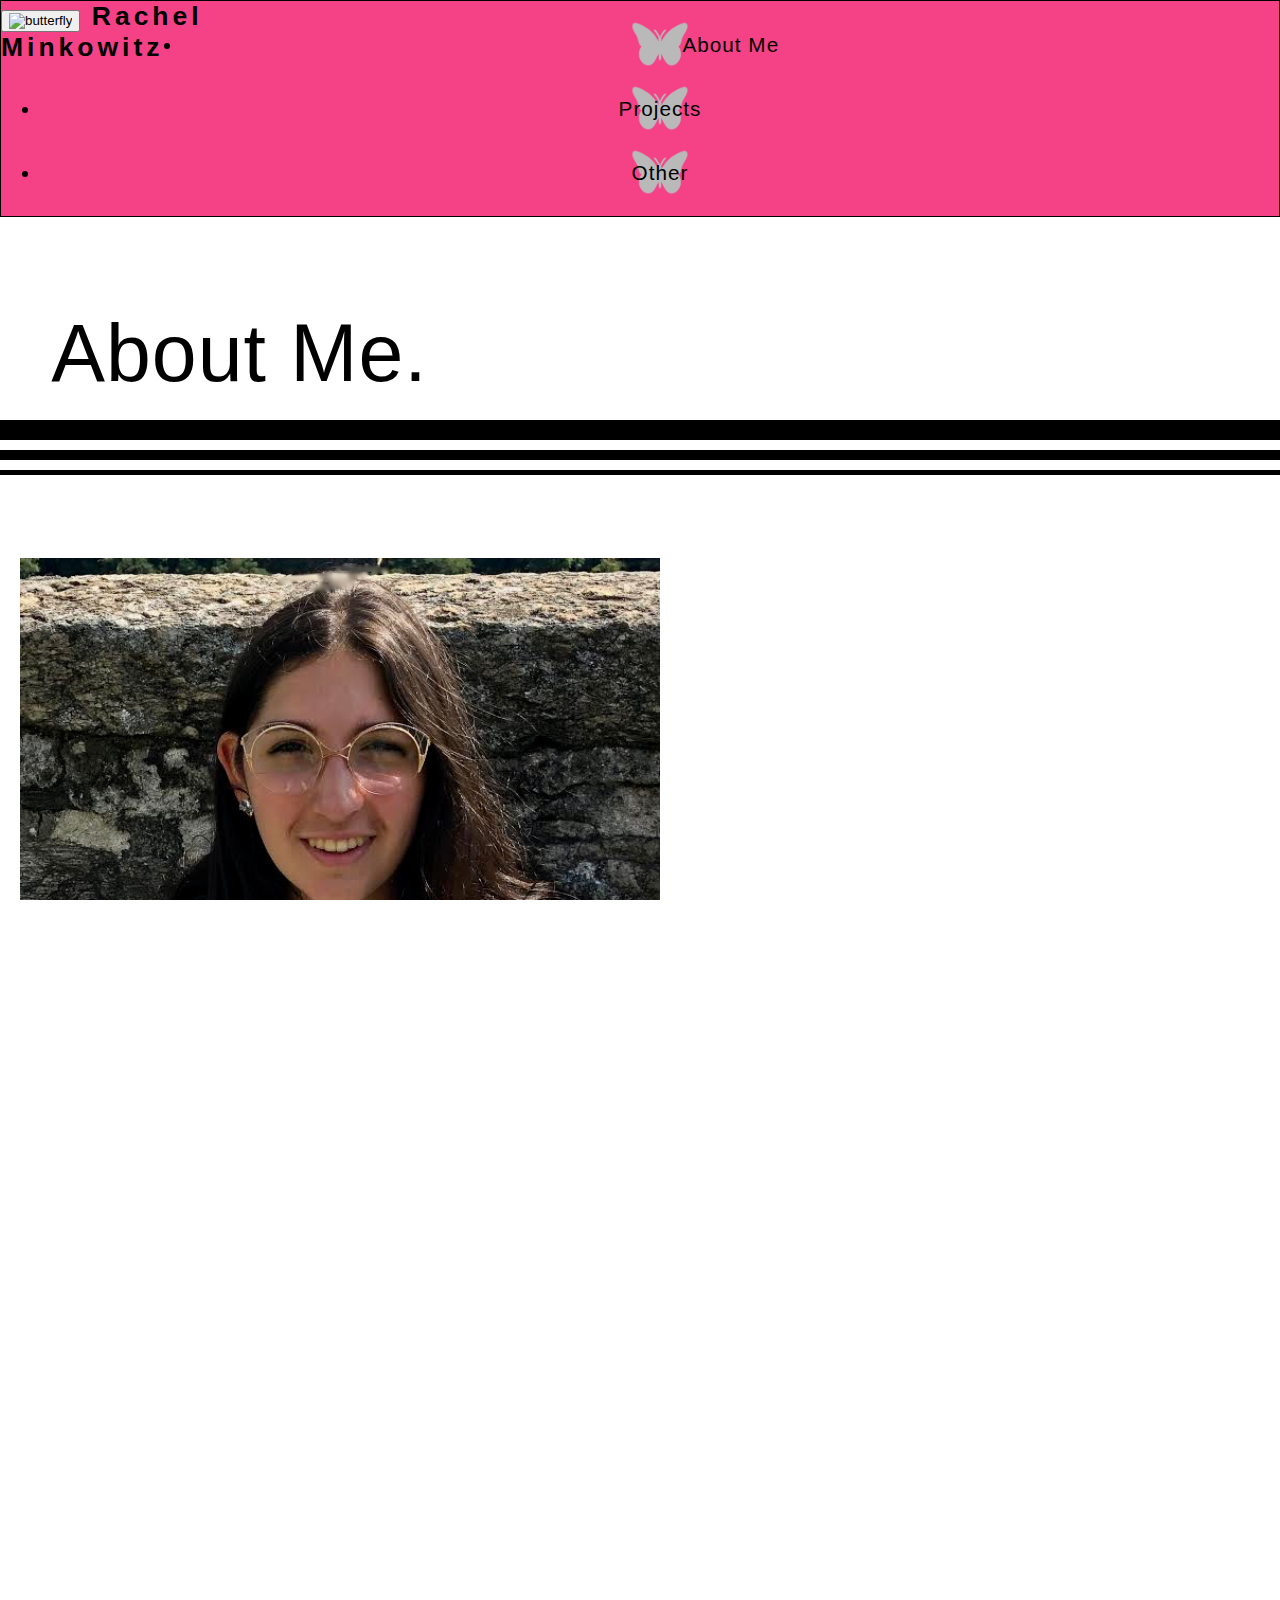
==== aboutMe.html @ a75181d2 "add all files" ====
<!DOCTYPE html>
<html lang="en">

<head>
    <title>About me</title>
    <meta name="viewport" content="width=device-width, initial-scale=1, shrink-to-fit=no">
    <link rel="stylesheet" href="https://cdn.jsdelivr.net/npm/bootstrap@4.5.3/dist/css/bootstrap.min.css"
        integrity="sha384-TX8t27EcRE3e/ihU7zmQxVncDAy5uIKz4rEkgIXeMed4M0jlfIDPvg6uqKI2xXr2" crossorigin="anonymous">
    <link rel="stylesheet" href="styles.css" media="screen">


    <script src="https://code.jquery.com/jquery-2.1.3.min.js"></script>
    <script src="http://maxcdn.bootstrapcdn.com/bootstrap/3.3.1/js/bootstrap.min.js"></script>

</head>

<body>

    <div class="container-fluid">

        <nav class="navbar navbar-expand-sm navbar-default fixed-top bg-color">


            <div class="container-fluid" id="partOfNav">
                <div class="navbar-header">
                    <button type="button" class="navbar-toggler" data-toggle="collapse"
                        data-target="#navbarSupportedContent" aria-controls="navbarSupportedContent"
                        aria-expanded="false" aria-label="Toggle navigation">

                        <img src="https://img.icons8.com/ios-filled/30/000000/butterfly.png" alt="butterfly" />
                    </button>

                    <a class="navbar-brand" href="index.html">Rachel<br>Minkowitz</a>
                </div>



                <div class="collapse navbar-collapse" id="navbarSupportedContent">

                    <ul class="navbar-nav ml-auto">
                        <li class="nav-item"><a class="nav-link" href="aboutMe.html">About Me</a></li>
                        <li class="nav-item active"><a class="nav-link" aria-current="page"
                                href="projects.html">Projects</a></li>
                        <li class="nav-item"><a class="nav-link" href="more.html">Other</a></li>
                    </ul>

                </div>


        </nav>

    </div>

    <div class="container-fluid">
        <div class="block">

            <div class="row">
                <div class="col">
                    <div class="heading">About Me.</div>
                </div>
            </div>
            <div class="row">
                <div class="col stripes">
                    <div id="s1"></div>
                    <div id="s2"></div>
                    <div id="s3"></div>
                </div>
            </div>

            <div id="aboutMe" class="row">

                <div class="col">
                </div>
                <div class="col-7">
                    <br><br>
                    <img alt="pic of me" src="../img/ME.jpeg" id="me" height="50%" width="50%"
                        class="img-fluid float-right" style="margin-left: 20px ; margin-bottom:10px">
                    <p><strong>Hey, I'm Rachel!</strong> <br>
                        Welcome to my page!
                        Before exploring here's a few things you should know about me:
                    <ul>


                        <li>Student at <span style="color:hotpink">CUNY Brooklyn College</span></li>
                        <li>Currently pursuing a <span style="color:hotpink">Bachelors in Computer Science</span></li>
                        <li>Profficient in <span style="color:hotpink">Java, HTML, CSS, JavaScript, PHP, AWK</span>
                        </li>
                        <li>Technologies I'm comfortable with: <span style="color:hotpink">UNIX, Bash, zsh,
                                git/gitHub</span></li>
                        <li>At the moment working as a <span style="color:hotpink">medical assistant/office
                                secretary</span></li>
                        <li>Associated with <span style="color:hotpink">WiCS (Women in Computer Science)</span> in
                            Brooklyn College</li>
                    </ul> obsessing over puppies, practicing boxing combos,
                    hitting it up on the Tennis court with my sister or baking up a storm. <br>
                    Currently I am finishing up my Bachelors in Computer Science at CUNY Brooklyn College.<br>
                    Here’s a little guide around my site: <a href="#home" style="color:hotpink">Home</a> will get you
                    back to where you came from.
                    <a href="#aboutMe" style="color:hotpink">About Me</a> is where you are right now. Moving into <a
                        href="#projects" style="color: hotpink">projects</a>, this is where you’ll find some of my
                    programming
                    creations which I’ve had fun working on. Within <a href="#gallery" style="color:hotpink">gallery</a>
                    you’ll find some non-tech related things I love, including (but not limited to :))
                    travel, art, fashion design, and of course fury friends- be sure to look out for the captions. The
                    last stop on this site is my <a href="#contact" style="color:hotpink">contact info</a> which
                    includes my linkedIn information and email. Feel free to reach out to hear more about me and my
                    goals. Overall, I'm a tech gal aspiring to make a difference through hope, technology, love and
                    positivity.</p>

                </div>
                <div class="col">
                </div>
            </div>

        </div>
    </div>
    <footer>
        <div class="block">
            <div class="row">
                <div class="col"></div>
                <div class="col-8" id="s4"></div>
                <div class="col"></div>
            </div>

            <div id="contact" class="row justify-content-end">
                <div class="col-2"></div>
                <div class="col-4 text-left">
                    <a href="mailto:rhminkowitz@gmail.com" id="email">Email: rhminkowitz@gmail.com</a>
                </div>
                <div class="col-4 text-right">

                    <a target="_blank" class="badge-base__link LI-simple-link"
                        href="https://www.linkedin.com/in/rachelhminkowitz?trk=profile-badge"><img
                            src="../img/LI-In-Bug.png" alt="linked In icon" class="icon"></a>
                    &nbsp; &nbsp;
                    <a target="_blank" rel="noopener noreferrer" href="https://github.com/RachMink?tab=repositories">
                        <img alt="github icon" src="../img/GitHub-Mark-64px.png" class="icon"></a>
                </div>
                <div class="col-2"></div>

            </div>
            <br>
        </div>
    </footer>
</body>

</html>
---- styles.css ----
html , body{
    font-family: 'Raleway',sans-serif;
    width: 100%;
    height: 100%;
    margin: 0px;
    padding: 0px;
    overflow-x: hidden; 
    scroll-padding-top: 15%;
    font-size: .9vw;
}

#gif{
    width:13.5%;
    height:auto;
    position: relative;
    transform: rotate(-50deg);
    left:100%;
    animation: fly 15s infinite;
}

@keyframes fly{
    0%{
        left:100%;
        top:10%;
    }25%{
        top:40%;
    }50%{
        top:10%;
    }75%{
        top:80%;
    }100%{
        left: -15%;
        top:90%;}
}

.container-fluid{
    padding-left: 0rem;
    padding-right: 0rem;
    overflow: hidden;
}

#topbanner{
    margin: 0 auto;
    background-size: cover;
    background-image: url("../img/1482.jpg");
    background-position: bottom center;
    height:35vw;
    background-size: 100%;
    width:100%;
    padding-left: 0rem;
    padding-right: 0rem;
}
.containerBox{
    display: flex;
    flex-wrap: wrap;
    justify-content: space-between; 
    height:100%;
}
.containerBox .box{
    position: relative;
    width: 30%;
    padding: 40px;
    background: #fff;
    box-shadow: 0 5px 15px rgba(0,0,0,0.1);
    border-radius: 4px;
    box-sizing: border-box;
    overflow: hidden;
    text-align: center;
}

.containerBox .box:hover{
    border: 4mm ridge rgba(0, 0, 0, 0.932);
    border-radius: 12px;
}

.containerBox .box .icon1{
    position: relative;
    width:60%;
    height:30%;
    color:black;
    display: flex;
    justify-content: center;
    align-items: center;
    margin: 0 auto;
    margin-top: 30px; 
    margin-bottom: 50px;
    border-radius: 50%;
    font-size: 3.4em;
    font-weight: 700;
    transition: 1s;
}

.containerBox .box .icon1{
    background-image: url("../img/butterfly.png");
    background-size: 80%;
    background-position: center;
    background-repeat: no-repeat; 
}

.containerBox .box:hover .icon1{
    background-color: hotpink;
    box-shadow: 0 0 0 950px hotpink;
    color:white;
}

.containerBox .box .content{
    position: relative;
    z-index: 1;
    transition: 0.5s;
}

.containerBox .box:hover .content{
    color: white;
}

.containerBox .box .content p{
    margin: 0;
    padding: 0;
    font-size: 2em;
    font-weight: 90;
    letter-spacing: 1px; 
    margin-bottom: 3%;
}

.containerBox .box:hover .content p{
    margin: 0;
    padding: 0;
    font-size: 2em;
    font-weight: 90;
    letter-spacing: 1px; 
}

.containerBox .box .content a{
    display: inline-block;
    padding: 20px 20px;
    background: white;
    border-radius: 4px;
    font-size: large;
    font-weight: 500;
    margin-top: 7%;
} 

.containerBox .box:hover .content a{
    display: inline-block;
    padding: 20px 20px;
    background: white;
    border-radius: 4px;
    font-weight: 500;
    margin-top: 7%;
    box-shadow: 0 2px 5px rgba(0,0,0,0.2);
}

.navbar{
    margin:0;
    border:0;
    text-align: center;
}  


.block{
    background-color: white;
}

.heading{
    margin-top: 7%;
    font-size: 7em;
    font-weight:90;
    letter-spacing: 1px;
    padding-left: 4%;
}

.nav-item{
    font-size: 1.8em;
    font-weight: 90;
    letter-spacing: 1px;
    padding: 20px;
    
    background-image: url("../img/butterfly.png");
    background-size: 60px;
    background-position: center;
    background-repeat: no-repeat;
}

.navbar-nav{
    max-width:100%;
}

.navbar-header{
    font-size: 2.3em;
    font-weight: 700;
    letter-spacing: 4px;
    float: left;
    text-align: left;
    background-image: none;
    background-color: none;
}

a{
    text-decoration: none;
    color: black;
    content: center;
}

a:visited {
    text-decoration: none;
    color: black;
}

a:hover{
    border: none;
    background-color: none;
    text-decoration: none;
    color:black;
}

.bg-color{
    background-color: white;
    border-bottom: 2px solid black;
}

.bg-color:hover{
    border: 1px solid black;
    background-color: rgb(245, 66, 135);
}

.container1-fluid{
    overflow-x: hidden; 
    margin-left:-20px; 
    margin-right:-20px; 
}

.navabar-collapse{
    max-height: 0.9vh;
    overflow-y: auto;
}

#quote{
    padding: 1%;
    font-size: 8em;
    font-weight: 500;
    text-align: right;
    font-stretch: condensed;
    letter-spacing: .5%;
    line-height: normal; 
}

.header{
    background-color: white;
    font-size: 2.3em;
    font-weight: 700;
    letter-spacing: 4px;
    float: left;
    text-align: left;
    padding-left: 2.5%;
    padding-top: 2%;
}
#sound{
    text-align: right;
    padding-right:2%;
}
.stripes{
    background-color: white;
}

#s1{
    background-color: black;
    height: 20px;
    margin-top: 20px;
    margin-bottom:10px;
    margin-left:-20px;
    margin-right:-20px;
}

#s2{
    background-color: black;
    height: 10px;
    margin-bottom: 10px; 
    margin-left:-20px;
    margin-right:-20px;
}

#s3{
    background-color: black;
    height: 5px;
    margin-left:-20px;
    margin-right:-20px;
}

#s4{
    margin: 3vw;
    background-color: black;
    height: 3px;
}

#aboutMe , #contact , #avagadro{
    text-align: justify;
    
}

#aboutMe , #avagadro{
    letter-spacing: .05em;
    font-size: 1.8em;
    line-height: 2em;
}

.img-fluid{
    margin-bottom: 0px;
    max-width: 100%;
}

.link:hover{
    color:rgb(245, 66, 135);
}

.gitIcon{
    width: 20%;
    height: 40%;
}

.gitIcon:hover{
    transform: scale(1.3);
}

#gallery {
    display: grid;
    grid-template-columns: repeat(8, 1fr);
    grid-template-rows: repeat(15, 5vw);
    grid-gap: 1em;
    
}

figure{
    margin:0;
}

.image{
    position: relative;
    overflow: hidden;
    width: 100%;
    height: 100%;
    object-fit: cover;
}

.img-responsive{
    width:100%;
    height:100%;
    object-fit: cover;
    display: block;   
}

.gallery__item--1 {
    grid-column-start: 1;
    grid-column-end: 3;
    grid-row-start: 1;
    grid-row-end: 5;
}

.gallery__item--2 {
    grid-column-start: 3;
    grid-column-end: 6;
    grid-row-start: 1;
    grid-row-end: 7;
}

.gallery__item--3 {
    grid-column-start: 6;
    grid-column-end: 9;
    grid-row-start: 1;
    grid-row-end: 3;
}
.gallery__item--4 {
    grid-column-start: 6;
    grid-column-end: 8;
    grid-row-start: 3;
    grid-row-end: 7;
}
.gallery__item--5 {
    grid-column-start: 8;
    grid-column-end: 9;
    grid-row-start: 3;
    grid-row-end: 5;
}

.gallery__item--6 {
    grid-column-start: 7;
    grid-column-end: 9;
    grid-row-start: 7;
    grid-row-end: 12;
}

.gallery__item--7 {
    grid-column-start: 1;
    grid-column-end: 3;
    grid-row-start: 5;
    grid-row-end: 9;
}

.gallery__item--9 {
    grid-column-start: 6;
    grid-column-end: 7;
    grid-row-start: 7;
    grid-row-end: 11;
}

.gallery__item--10 {
    grid-column-start: 3;
    grid-column-end: 7;
    grid-row-start: 11;
    grid-row-end: 16;
}

.gallery__item--11{
    grid-column-start: 1;
    grid-column-end: 3;
    grid-row-start: 9;
    grid-row-end: 16;
}

.gallery__item--12{
    grid-column-start: 8;
    grid-column-end: 9;
    grid-row-start: 5;
    grid-row-end: 7;
   
}

.gallery__item--13{
    grid-column-start: 3;
    grid-column-end: 6;
    grid-row-start: 7;
    grid-row-end: 11;
}

.gallery__item--14{
    grid-column-start: 7;
    grid-column-end: 9;
    grid-row-start: 12;
    grid-row-end: 16;
}

.imgOverlay{
    position:absolute;
    top: 0;
    left: 0;
    width: 100%;
    height: 100%;

    background: rgba(0,0,0,0.6);
    color:white;
    display:flex;
    flex-direction: column;
    align-items: center;
    justify-content: center;
    opacity: 0;
    transition: opacity 0.25s;
    -webkit-backdrop-filter: blur(5px);
}

.imgOverlay > * {
    transform: translateY(20px);
    transition: transform 0.25s;
}

.imgOverlay:hover{
    opacity: 1;
    object-fit: cover;
}

.imgOverlay:hover > *{
    transform: translateY(0);
}

.imgTitle{
    font-size: 3em;
    text-align: center;
}

.imgDescription{
    font-size: 2em;
    text-align: center;
    margin:12%;
}

#email{
    font-size: 1.5em;
}

#email:hover{
    text-decoration: underline;
}

.icon{
    content: center;
    height: 80%;
    width: 10%;
}

.icon:hover{
    transform: scale(1.3);
    border-width: 20px;
    border-color: black;
    border-image: stretch;
}
#moreAboutMe{
    font-size: 3em;
    letter-spacing: .1em;
    line-height: 2em;
}
.sound{
    margin-top: 2%;
    margin-left: 2% ;
}

#contact{
    font-size: 1.8em;
}
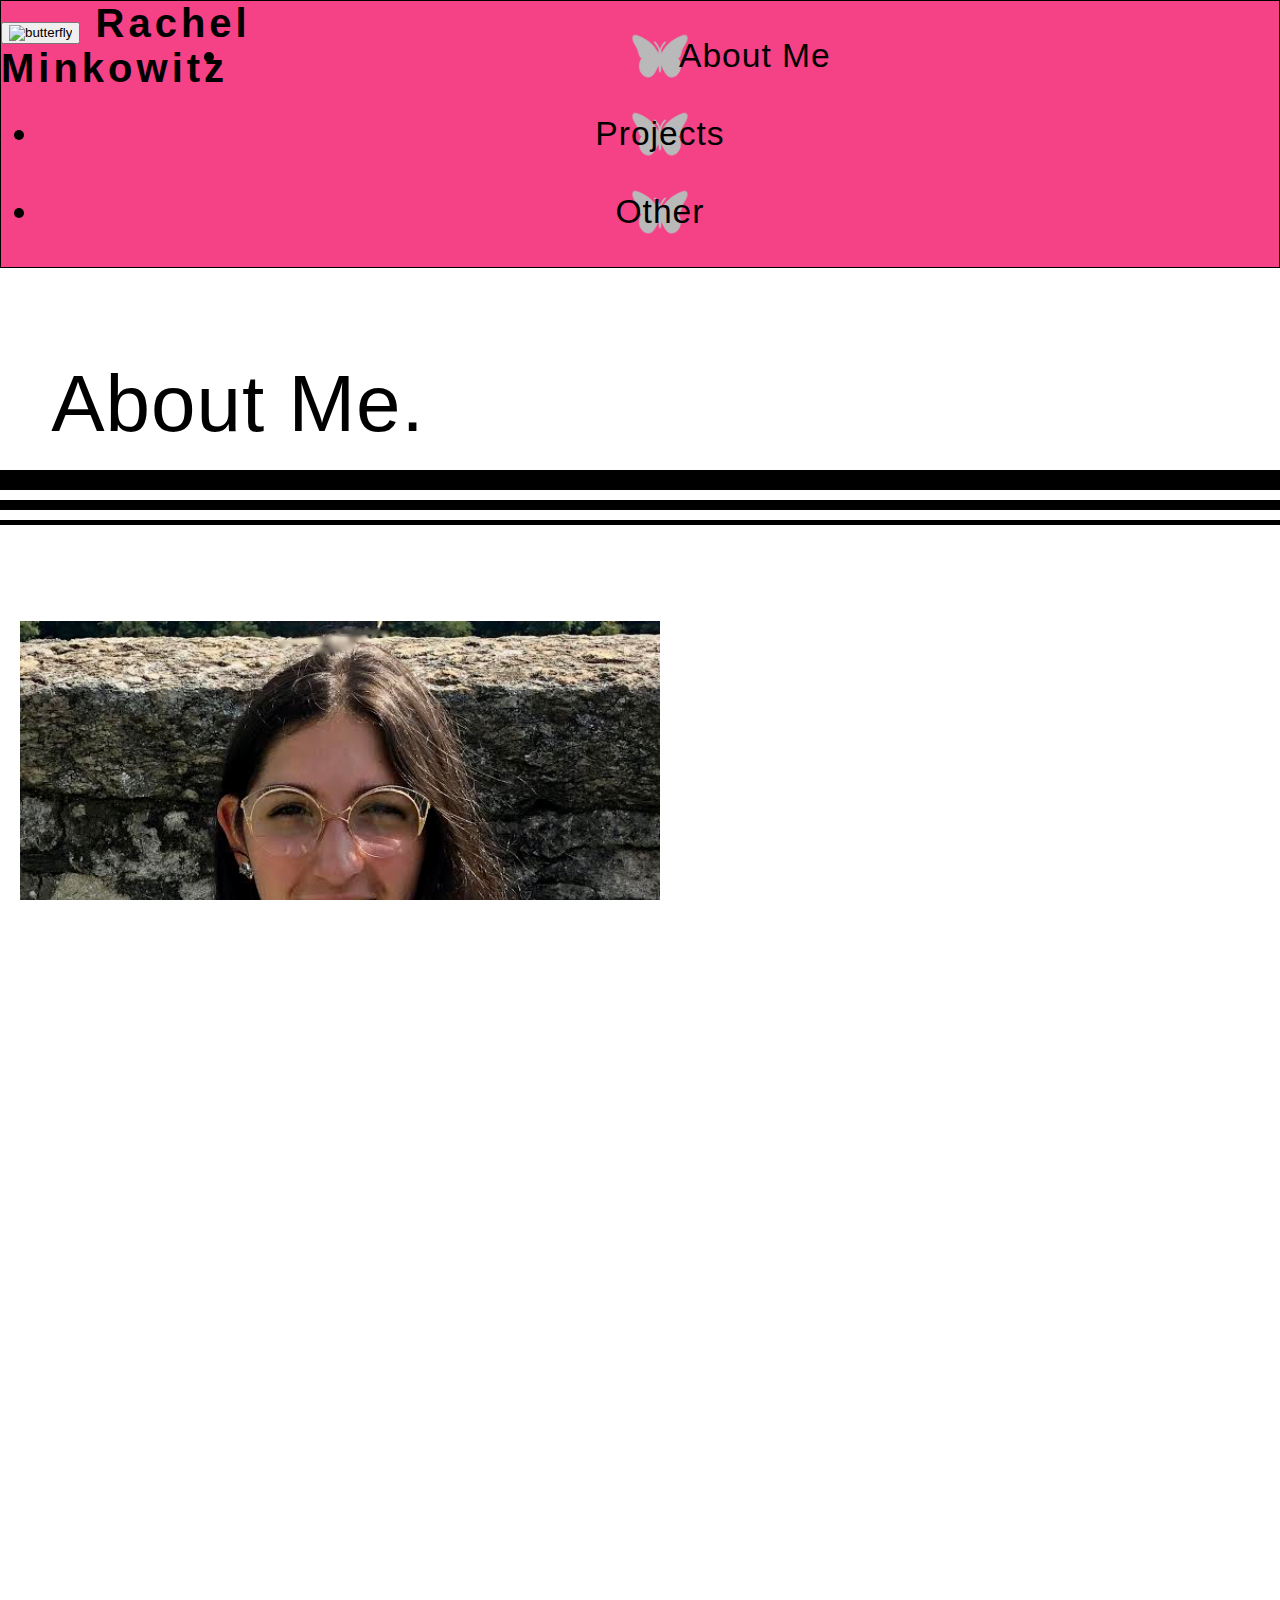
==== commit 2f10b609: "Update aboutMe.html" ====
--- a/aboutMe.html
+++ b/aboutMe.html
@@ -2,146 +2,145 @@
 <html lang="en">
 
 <head>
-    <title>About me</title>
-    <meta name="viewport" content="width=device-width, initial-scale=1, shrink-to-fit=no">
-    <link rel="stylesheet" href="https://cdn.jsdelivr.net/npm/bootstrap@4.5.3/dist/css/bootstrap.min.css"
-        integrity="sha384-TX8t27EcRE3e/ihU7zmQxVncDAy5uIKz4rEkgIXeMed4M0jlfIDPvg6uqKI2xXr2" crossorigin="anonymous">
-    <link rel="stylesheet" href="styles.css" media="screen">
+<title>About me</title>
+<meta name="viewport" content="width=device-width, initial-scale=1, shrink-to-fit=no">
+<link rel="stylesheet" href="https://cdn.jsdelivr.net/npm/bootstrap@4.5.3/dist/css/bootstrap.min.css"
+    integrity="sha384-TX8t27EcRE3e/ihU7zmQxVncDAy5uIKz4rEkgIXeMed4M0jlfIDPvg6uqKI2xXr2" crossorigin="anonymous">
+<link rel="stylesheet" href="styles.css" media="screen">
 
 
-    <script src="https://code.jquery.com/jquery-2.1.3.min.js"></script>
-    <script src="http://maxcdn.bootstrapcdn.com/bootstrap/3.3.1/js/bootstrap.min.js"></script>
+<script src="https://code.jquery.com/jquery-2.1.3.min.js"></script>
+<script src="http://maxcdn.bootstrapcdn.com/bootstrap/3.3.1/js/bootstrap.min.js"></script>
 
 </head>
 
 <body>
+    
+<div class="container-fluid">
 
-    <div class="container-fluid">
+    <nav class="navbar navbar-expand-sm navbar-default fixed-top bg-color">
+        <div class="container-fluid" id="partOfNav">
+            <div class="navbar-header">
+                <button type="button" class="navbar-toggler" data-toggle="collapse"
+                    data-target="#navbarSupportedContent" aria-controls="navbarSupportedContent"
+                    aria-expanded="false" aria-label="Toggle navigation">
 
-        <nav class="navbar navbar-expand-sm navbar-default fixed-top bg-color">
+                    <img src="https://img.icons8.com/ios-filled/30/000000/butterfly.png" alt="butterfly" />
+                </button>
 
-
-            <div class="container-fluid" id="partOfNav">
-                <div class="navbar-header">
-                    <button type="button" class="navbar-toggler" data-toggle="collapse"
-                        data-target="#navbarSupportedContent" aria-controls="navbarSupportedContent"
-                        aria-expanded="false" aria-label="Toggle navigation">
-
-                        <img src="https://img.icons8.com/ios-filled/30/000000/butterfly.png" alt="butterfly" />
-                    </button>
-
-                    <a class="navbar-brand" href="index.html">Rachel<br>Minkowitz</a>
-                </div>
+                <a class="navbar-brand" href="index.html">Rachel<br>Minkowitz</a>
+            </div>
 
 
 
-                <div class="collapse navbar-collapse" id="navbarSupportedContent">
+            <div class="collapse navbar-collapse" id="navbarSupportedContent">
 
-                    <ul class="navbar-nav ml-auto">
-                        <li class="nav-item"><a class="nav-link" href="aboutMe.html">About Me</a></li>
-                        <li class="nav-item active"><a class="nav-link" aria-current="page"
-                                href="projects.html">Projects</a></li>
-                        <li class="nav-item"><a class="nav-link" href="more.html">Other</a></li>
-                    </ul>
+                <ul class="navbar-nav ml-auto">
+                    <li class="nav-item"><a class="nav-link" href="aboutMe.html">About Me</a></li>
+                    <li class="nav-item active"><a class="nav-link" aria-current="page"
+                            href="projects.html">Projects</a></li>
+                    <li class="nav-item"><a class="nav-link" href="more.html">Other</a></li>
+                </ul>
 
-                </div>
+            </div>
 
 
-        </nav>
+    </nav>
+
+</div>
+
+<div class="container-fluid">
+    <div class="block">
+
+        <div class="row">
+            <div class="col">
+                <div class="heading">About Me.</div>
+            </div>
+        </div>
+        <div class="row">
+            <div class="col stripes">
+                <div id="s1"></div>
+                <div id="s2"></div>
+                <div id="s3"></div>
+            </div>
+        </div>
+
+        <div id="aboutMe" class="row">
+
+            <div class="col">
+            </div>
+            <div class="col-7">
+                <br><br>
+                <img alt="pic of me" src="../img/ME.jpeg" id="me" height="50%" width="50%"
+                    class="img-fluid float-right" style="margin-left: 20px ; margin-bottom:10px">
+                <p><strong>Hey, I'm Rachel!</strong> <br>
+                    Welcome to my page!
+                    Before exploring here's a few things you should know about me:
+                <ul>
+
+
+                    <li>I'm a student at <span style="color:hotpink">CUNY Brooklyn College</span></li>
+                    <li>Currently pursuing a <span style="color:hotpink">Bachelors in Computer Science</span></li>
+                    <li>Profficient in <span style="color:hotpink">Java, HTML, CSS, JavaScript, PHP, AWK</span>
+                    </li>
+                    <li>Technologies I'm comfortable with: <span style="color:hotpink">UNIX, Bash, zsh,
+                            git/gitHub</span></li>
+                    <li>At the moment working as a <span style="color:hotpink">medical assistant/office
+                            secretary</span></li>
+                    <li>Associated with <span style="color:hotpink">WiCS (Women in Computer Science)</span> in
+                        Brooklyn College</li>
+                </ul>
+                <br>
+                Here’s a little guide around my site: <a href="index.html" style="color:hotpink">Rachel Minkowitz on
+                    the top left hand corner</a> will get you
+                back to the home screen.
+                <a href="projects.html" style="color: hotpink">Projects</a>, is where you’ll find my
+                programming creations which I’ve had fun working on. Within <a href="more.html"
+                    style="color:hotpink">Other</a>
+                you’ll find some non-tech related things I love, including (but not limited to :))
+                travel, art, fashion design, and of course fury friends- be sure to look out for the captions of the
+                gallery. The
+                last stop on this site is my <a href="#contact" style="color:hotpink">contact</a> info which you can
+                find at the bottom of every page and
+                includes my linkedIn information and email. Feel free to reach out to hear more about me and my
+                goals. Overall, I'm a tech gal aspiring to make a difference through hope, technology, love and
+                positivity.</p>
+
+            </div>
+            <div class="col">
+            </div>
+        </div>
 
     </div>
+</div>
+<footer>
+    <div class="block">
+        <div class="row">
+            <div class="col"></div>
+            <div class="col-8" id="s4"></div>
+            <div class="col"></div>
+        </div>
 
-    <div class="container-fluid">
-        <div class="block">
+        <div id="contact" class="row justify-content-end">
+            <div class="col-2"></div>
+            <div class="col-4 text-left">
+                <a href="mailto:rhminkowitz@gmail.com" id="email">Email: rhminkowitz@gmail.com</a>
+            </div>
+            <div class="col-4 text-right">
 
-            <div class="row">
-                <div class="col">
-                    <div class="heading">About Me.</div>
-                </div>
+                <a target="_blank" class="badge-base__link LI-simple-link"
+                    href="https://www.linkedin.com/in/rachelhminkowitz?trk=profile-badge"><img
+                        src="../img/LI-In-Bug.png" alt="linked In icon" class="icon"></a>
+                &nbsp; &nbsp;
+                <a target="_blank" rel="noopener noreferrer" href="https://github.com/RachMink?tab=repositories">
+                    <img alt="github icon" src="../img/GitHub-Mark-64px.png" class="icon"></a>
             </div>
-            <div class="row">
-                <div class="col stripes">
-                    <div id="s1"></div>
-                    <div id="s2"></div>
-                    <div id="s3"></div>
-                </div>
-            </div>
-
-            <div id="aboutMe" class="row">
-
-                <div class="col">
-                </div>
-                <div class="col-7">
-                    <br><br>
-                    <img alt="pic of me" src="../img/ME.jpeg" id="me" height="50%" width="50%"
-                        class="img-fluid float-right" style="margin-left: 20px ; margin-bottom:10px">
-                    <p><strong>Hey, I'm Rachel!</strong> <br>
-                        Welcome to my page!
-                        Before exploring here's a few things you should know about me:
-                    <ul>
-
-
-                        <li>Student at <span style="color:hotpink">CUNY Brooklyn College</span></li>
-                        <li>Currently pursuing a <span style="color:hotpink">Bachelors in Computer Science</span></li>
-                        <li>Profficient in <span style="color:hotpink">Java, HTML, CSS, JavaScript, PHP, AWK</span>
-                        </li>
-                        <li>Technologies I'm comfortable with: <span style="color:hotpink">UNIX, Bash, zsh,
-                                git/gitHub</span></li>
-                        <li>At the moment working as a <span style="color:hotpink">medical assistant/office
-                                secretary</span></li>
-                        <li>Associated with <span style="color:hotpink">WiCS (Women in Computer Science)</span> in
-                            Brooklyn College</li>
-                    </ul> obsessing over puppies, practicing boxing combos,
-                    hitting it up on the Tennis court with my sister or baking up a storm. <br>
-                    Currently I am finishing up my Bachelors in Computer Science at CUNY Brooklyn College.<br>
-                    Here’s a little guide around my site: <a href="#home" style="color:hotpink">Home</a> will get you
-                    back to where you came from.
-                    <a href="#aboutMe" style="color:hotpink">About Me</a> is where you are right now. Moving into <a
-                        href="#projects" style="color: hotpink">projects</a>, this is where you’ll find some of my
-                    programming
-                    creations which I’ve had fun working on. Within <a href="#gallery" style="color:hotpink">gallery</a>
-                    you’ll find some non-tech related things I love, including (but not limited to :))
-                    travel, art, fashion design, and of course fury friends- be sure to look out for the captions. The
-                    last stop on this site is my <a href="#contact" style="color:hotpink">contact info</a> which
-                    includes my linkedIn information and email. Feel free to reach out to hear more about me and my
-                    goals. Overall, I'm a tech gal aspiring to make a difference through hope, technology, love and
-                    positivity.</p>
-
-                </div>
-                <div class="col">
-                </div>
-            </div>
+            <div class="col-2"></div>
 
         </div>
+        <br>
     </div>
-    <footer>
-        <div class="block">
-            <div class="row">
-                <div class="col"></div>
-                <div class="col-8" id="s4"></div>
-                <div class="col"></div>
-            </div>
-
-            <div id="contact" class="row justify-content-end">
-                <div class="col-2"></div>
-                <div class="col-4 text-left">
-                    <a href="mailto:rhminkowitz@gmail.com" id="email">Email: rhminkowitz@gmail.com</a>
-                </div>
-                <div class="col-4 text-right">
-
-                    <a target="_blank" class="badge-base__link LI-simple-link"
-                        href="https://www.linkedin.com/in/rachelhminkowitz?trk=profile-badge"><img
-                            src="../img/LI-In-Bug.png" alt="linked In icon" class="icon"></a>
-                    &nbsp; &nbsp;
-                    <a target="_blank" rel="noopener noreferrer" href="https://github.com/RachMink?tab=repositories">
-                        <img alt="github icon" src="../img/GitHub-Mark-64px.png" class="icon"></a>
-                </div>
-                <div class="col-2"></div>
-
-            </div>
-            <br>
-        </div>
-    </footer>
+</footer>
 </body>
 
-</html>+</html>
--- a/styles.css
+++ b/styles.css
@@ -6,7 +6,7 @@
     padding: 0px;
     overflow-x: hidden; 
     scroll-padding-top: 15%;
-    font-size: .9vw;
+    /* font-size: .9vw; */
 }
 
 #gif{
@@ -85,7 +85,7 @@
     margin-top: 30px; 
     margin-bottom: 50px;
     border-radius: 50%;
-    font-size: 3.4em;
+    font-size: 2.5em;
     font-weight: 700;
     transition: 1s;
 }
@@ -120,14 +120,6 @@
     font-weight: 90;
     letter-spacing: 1px; 
     margin-bottom: 3%;
-}
-
-.containerBox .box:hover .content p{
-    margin: 0;
-    padding: 0;
-    font-size: 2em;
-    font-weight: 90;
-    letter-spacing: 1px; 
 }
 
 .containerBox .box .content a{
@@ -163,14 +155,14 @@
 
 .heading{
     margin-top: 7%;
-    font-size: 7em;
+    font-size: 5em;
     font-weight:90;
     letter-spacing: 1px;
     padding-left: 4%;
 }
 
 .nav-item{
-    font-size: 1.8em;
+    font-size: 2.1em;
     font-weight: 90;
     letter-spacing: 1px;
     padding: 20px;
@@ -186,7 +178,7 @@
 }
 
 .navbar-header{
-    font-size: 2.3em;
+    font-size: 2.5em;
     font-weight: 700;
     letter-spacing: 4px;
     float: left;
@@ -236,7 +228,7 @@
 
 #quote{
     padding: 1%;
-    font-size: 8em;
+    font-size: 5em;
     font-weight: 500;
     text-align: right;
     font-stretch: condensed;
@@ -246,7 +238,7 @@
 
 .header{
     background-color: white;
-    font-size: 2.3em;
+    /* font-size: 2.3em; */
     font-weight: 700;
     letter-spacing: 4px;
     float: left;
@@ -299,7 +291,7 @@
 
 #aboutMe , #avagadro{
     letter-spacing: .05em;
-    font-size: 1.8em;
+    font-size: 1.5em;
     line-height: 2em;
 }
 
@@ -471,7 +463,7 @@
 }
 
 .imgTitle{
-    font-size: 3em;
+    font-size: 2.5em;
     text-align: center;
 }
 
@@ -479,10 +471,6 @@
     font-size: 2em;
     text-align: center;
     margin:12%;
-}
-
-#email{
-    font-size: 1.5em;
 }
 
 #email:hover{
@@ -502,7 +490,7 @@
     border-image: stretch;
 }
 #moreAboutMe{
-    font-size: 3em;
+    font-size: 2em;
     letter-spacing: .1em;
     line-height: 2em;
 }
@@ -512,5 +500,5 @@
 }
 
 #contact{
-    font-size: 1.8em;
-}+    font-size: 1em;
+}
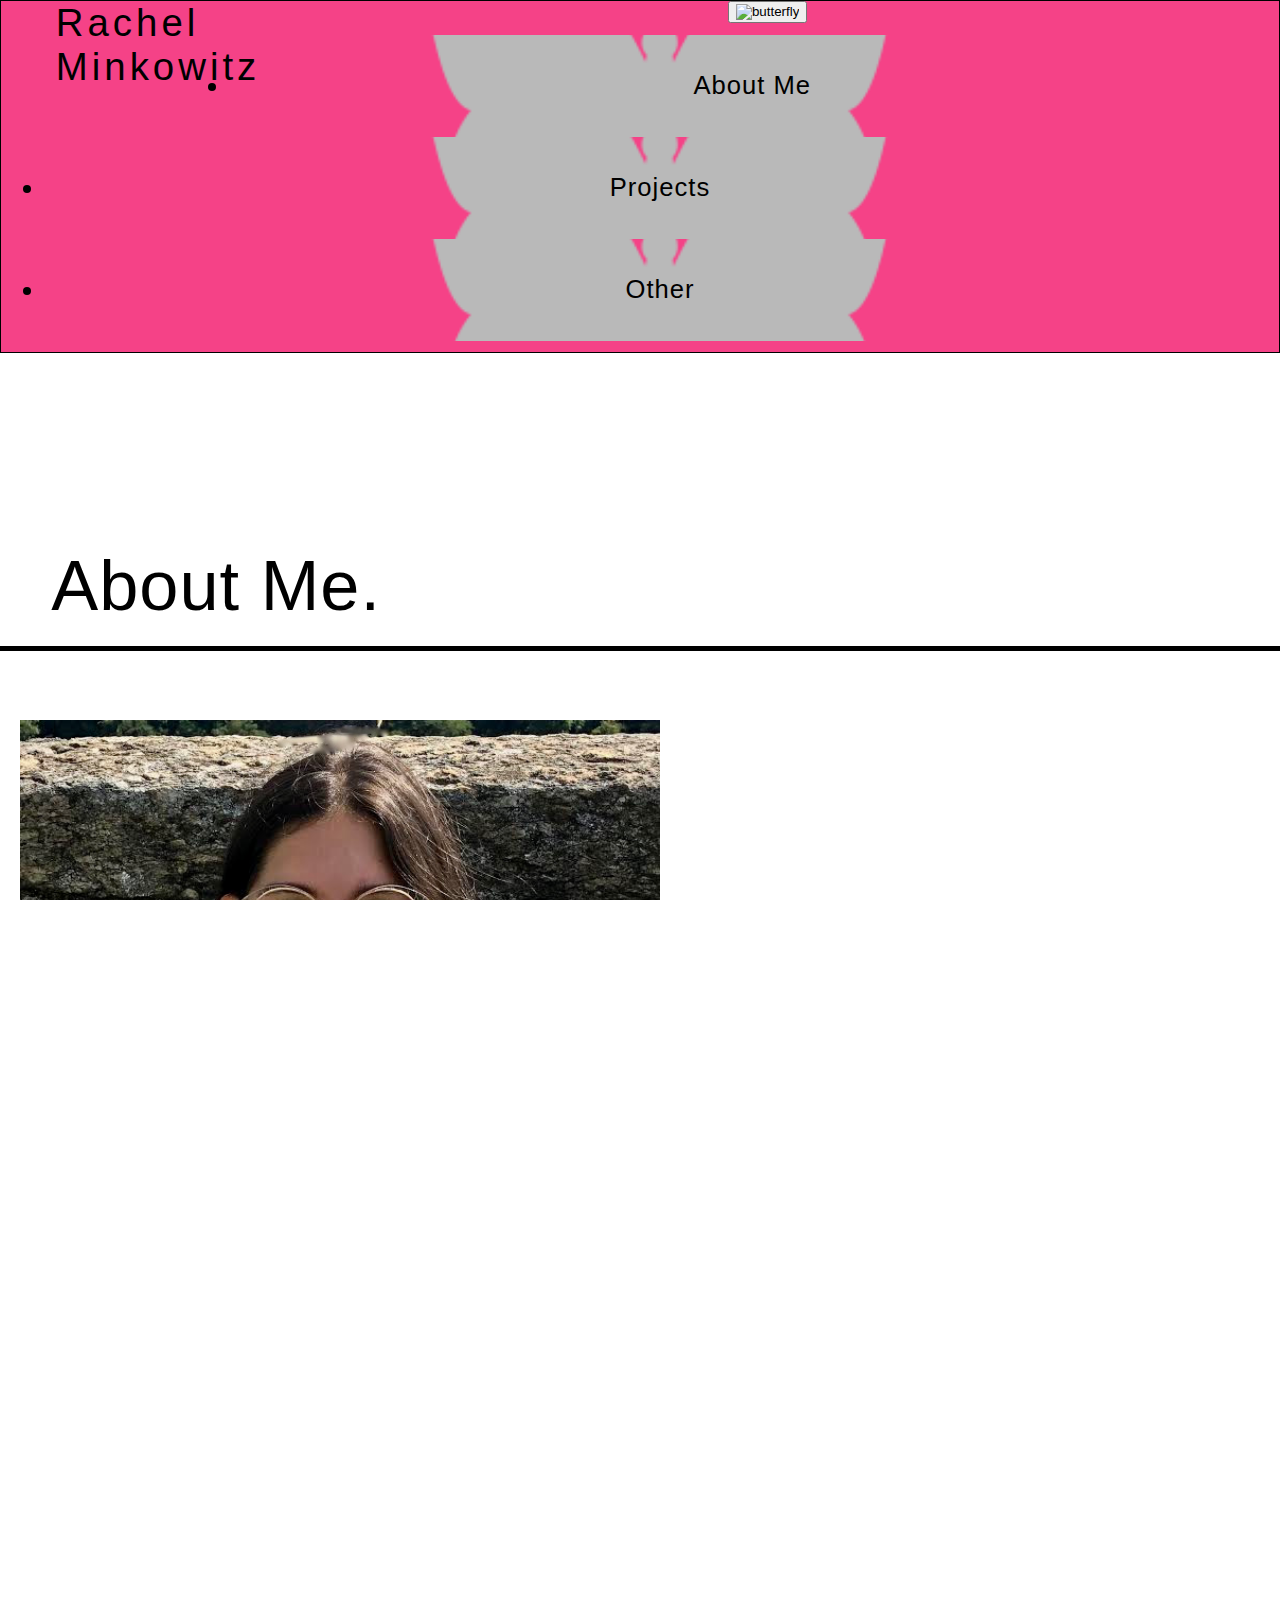
==== commit 088a6f87: "added proper script for collapse to work" ====
--- a/aboutMe.html
+++ b/aboutMe.html
@@ -7,10 +7,6 @@
 <link rel="stylesheet" href="https://cdn.jsdelivr.net/npm/bootstrap@4.5.3/dist/css/bootstrap.min.css"
     integrity="sha384-TX8t27EcRE3e/ihU7zmQxVncDAy5uIKz4rEkgIXeMed4M0jlfIDPvg6uqKI2xXr2" crossorigin="anonymous">
 <link rel="stylesheet" href="styles.css" media="screen">
-
-
-<script src="https://code.jquery.com/jquery-2.1.3.min.js"></script>
-<script src="http://maxcdn.bootstrapcdn.com/bootstrap/3.3.1/js/bootstrap.min.js"></script>
 
 </head>
 
@@ -141,6 +137,10 @@
         <br>
     </div>
 </footer>
+    
+<script src="https://code.jquery.com/jquery-3.2.1.slim.min.js" integrity="sha384-KJ3o2DKtIkvYIK3UENzmM7KCkRr/rE9/Qpg6aAZGJwFDMVNA/GpGFF93hXpG5KkN" crossorigin="anonymous"></script>
+<script src="https://cdnjs.cloudflare.com/ajax/libs/popper.js/1.12.9/umd/popper.min.js" integrity="sha384-ApNbgh9B+Y1QKtv3Rn7W3mgPxhU9K/ScQsAP7hUibX39j7fakFPskvXusvfa0b4Q" crossorigin="anonymous"></script>
+<script src="https://maxcdn.bootstrapcdn.com/bootstrap/4.0.0/js/bootstrap.min.js" integrity="sha384-JZR6Spejh4U02d8jOt6vLEHfe/JQGiRRSQQxSfFWpi1MquVdAyjUar5+76PVCmYl" crossorigin="anonymous"></script>
 </body>
 
 </html>
--- a/styles.css
+++ b/styles.css
@@ -6,7 +6,7 @@
     padding: 0px;
     overflow-x: hidden; 
     scroll-padding-top: 15%;
-    /* font-size: .9vw; */
+    font-size: 0.9vw;
 }
 
 #gif{
@@ -27,16 +27,10 @@
     }50%{
         top:10%;
     }75%{
-        top:80%;
+        top:30%;
     }100%{
         left: -15%;
-        top:90%;}
-}
-
-.container-fluid{
-    padding-left: 0rem;
-    padding-right: 0rem;
-    overflow: hidden;
+        top:60%;}
 }
 
 #topbanner{
@@ -44,62 +38,63 @@
     background-size: cover;
     background-image: url("../img/1482.jpg");
     background-position: bottom center;
-    height:35vw;
-    background-size: 100%;
+    min-height: 50vh;
+    max-height: 50vh;
     width:100%;
     padding-left: 0rem;
     padding-right: 0rem;
 }
+
 .containerBox{
     display: flex;
     flex-wrap: wrap;
     justify-content: space-between; 
-    height:100%;
-}
+    margin-top: 3%;
+    margin-bottom: 3%;
+}
+
 .containerBox .box{
     position: relative;
     width: 30%;
-    padding: 40px;
+    padding: 5%;
     background: #fff;
     box-shadow: 0 5px 15px rgba(0,0,0,0.1);
-    border-radius: 4px;
+    border-radius: 8px;
     box-sizing: border-box;
-    overflow: hidden;
+    overflow: auto;
     text-align: center;
 }
 
 .containerBox .box:hover{
-    border: 4mm ridge rgba(0, 0, 0, 0.932);
-    border-radius: 12px;
+    border: 1.5mm ridge rgba(0, 0, 0, 0.932);
+    border-radius: 8px;
 }
 
 .containerBox .box .icon1{
     position: relative;
-    width:60%;
-    height:30%;
+    width: 20vw;
+    height: 40vh;
     color:black;
     display: flex;
     justify-content: center;
     align-items: center;
     margin: 0 auto;
-    margin-top: 30px; 
-    margin-bottom: 50px;
+    margin-top: 4%; 
+    margin-bottom: 4%;
     border-radius: 50%;
-    font-size: 2.5em;
-    font-weight: 700;
+    font-size: 5vw;
+    font-weight: 600;
     transition: 1s;
-}
-
-.containerBox .box .icon1{
     background-image: url("../img/butterfly.png");
     background-size: 80%;
+    background-height: auto;
     background-position: center;
-    background-repeat: no-repeat; 
+    background-repeat: no-repeat;
 }
 
 .containerBox .box:hover .icon1{
     background-color: hotpink;
-    box-shadow: 0 0 0 950px hotpink;
+    box-shadow: 0 0 0 900px hotpink;
     color:white;
 }
 
@@ -116,36 +111,34 @@
 .containerBox .box .content p{
     margin: 0;
     padding: 0;
-    font-size: 2em;
+    font-size: 3vw;
     font-weight: 90;
-    letter-spacing: 1px; 
+    letter-spacing: .5%; 
     margin-bottom: 3%;
 }
 
 .containerBox .box .content a{
     display: inline-block;
-    padding: 20px 20px;
+    padding: 2% 2%;
     background: white;
     border-radius: 4px;
-    font-size: large;
-    font-weight: 500;
-    margin-top: 7%;
+    font-size: 2vw;
+    font-weight: 300;
+    margin-top: 3%;
 } 
 
 .containerBox .box:hover .content a{
-    display: inline-block;
-    padding: 20px 20px;
-    background: white;
-    border-radius: 4px;
-    font-weight: 500;
-    margin-top: 7%;
     box-shadow: 0 2px 5px rgba(0,0,0,0.2);
 }
 
 .navbar{
+    padding-right: 4px;
+    padding-left: 4px;
     margin:0;
     border:0;
     text-align: center;
+    vertical-align: middle;
+    line-height: normal;
 }  
 
 
@@ -154,34 +147,44 @@
 }
 
 .heading{
-    margin-top: 7%;
-    font-size: 5em;
-    font-weight:90;
+    position:relative;
+    margin-top: 15%;
+    font-size: 5.5vw;
+    font-weight:100;
     letter-spacing: 1px;
     padding-left: 4%;
 }
 
 .nav-item{
-    font-size: 2.1em;
-    font-weight: 90;
+    font-size: 2vw;
+    font-weight: 200;
     letter-spacing: 1px;
-    padding: 20px;
+    padding: 2.5%;
     
     background-image: url("../img/butterfly.png");
-    background-size: 60px;
+    background-size: 50%;
     background-position: center;
     background-repeat: no-repeat;
+    align-items: center;
+}
+
+.nav-link{
+    display: block;
+    align-content: center;
+    padding: .5rem 1rem;
 }
 
 .navbar-nav{
     max-width:100%;
-}
-
-.navbar-header{
-    font-size: 2.5em;
-    font-weight: 700;
+    align-items: center;
+}
+
+.navbar-brand{
+    font-size: 3vw;
+    font-weight: 500;
     letter-spacing: 4px;
     float: left;
+    padding-left: 4%;
     text-align: left;
     background-image: none;
     background-color: none;
@@ -222,14 +225,15 @@
 }
 
 .navabar-collapse{
-    max-height: 0.9vh;
+    min-height: 0.9vh;
     overflow-y: auto;
 }
 
 #quote{
-    padding: 1%;
-    font-size: 5em;
-    font-weight: 500;
+    padding-top: 2%;
+    padding-right: 3%;
+    font-size: 5vw;
+    font-weight: 400;
     text-align: right;
     font-stretch: condensed;
     letter-spacing: .5%;
@@ -238,25 +242,42 @@
 
 .header{
     background-color: white;
-    /* font-size: 2.3em; */
+    font-size: 4vw;
     font-weight: 700;
     letter-spacing: 4px;
     float: left;
     text-align: left;
     padding-left: 2.5%;
-    padding-top: 2%;
-}
+    margin:auto;
+    
+}
+
+.logo{
+    background-color: white;
+    font-size: 2.5vw;
+    font-weight: 600;
+    letter-spacing: 2px;
+    float: left;
+    text-align: left;
+    padding-left: 2%;
+}
+
 #sound{
+    font-size: 1.5vw;
+    font-weight: 400;
     text-align: right;
     padding-right:2%;
-}
+    background-color: white;
+}
+
 .stripes{
     background-color: white;
+    max-height: 40px;
 }
 
 #s1{
     background-color: black;
-    height: 20px;
+    max-height: 20px;
     margin-top: 20px;
     margin-bottom:10px;
     margin-left:-20px;
@@ -265,7 +286,7 @@
 
 #s2{
     background-color: black;
-    height: 10px;
+    max-height: 10px;
     margin-bottom: 10px; 
     margin-left:-20px;
     margin-right:-20px;
@@ -284,15 +305,16 @@
     height: 3px;
 }
 
-#aboutMe , #contact , #avagadro{
+#aboutMe , #contact , #avagadro , #moreAboutMe{
     text-align: justify;
     
 }
 
-#aboutMe , #avagadro{
-    letter-spacing: .05em;
-    font-size: 1.5em;
-    line-height: 2em;
+#aboutMe , #avagadro , #moreAboutMe{
+    letter-spacing: 1px;
+    word-spacing: 2px;
+    font-size: 1.8vw;
+    line-height: 1.5em;
 }
 
 .img-fluid{
@@ -463,12 +485,12 @@
 }
 
 .imgTitle{
-    font-size: 2.5em;
+    font-size: 3vw;
     text-align: center;
 }
 
 .imgDescription{
-    font-size: 2em;
+    font-size: 2vw;
     text-align: center;
     margin:12%;
 }
@@ -479,8 +501,8 @@
 
 .icon{
     content: center;
-    height: 80%;
-    width: 10%;
+    max-width: 10%;
+    max-height: 80%;
 }
 
 .icon:hover{
@@ -489,16 +511,7 @@
     border-color: black;
     border-image: stretch;
 }
-#moreAboutMe{
-    font-size: 2em;
-    letter-spacing: .1em;
-    line-height: 2em;
-}
-.sound{
-    margin-top: 2%;
-    margin-left: 2% ;
-}
 
 #contact{
-    font-size: 1em;
-}
+    font-size: 2vw;
+}
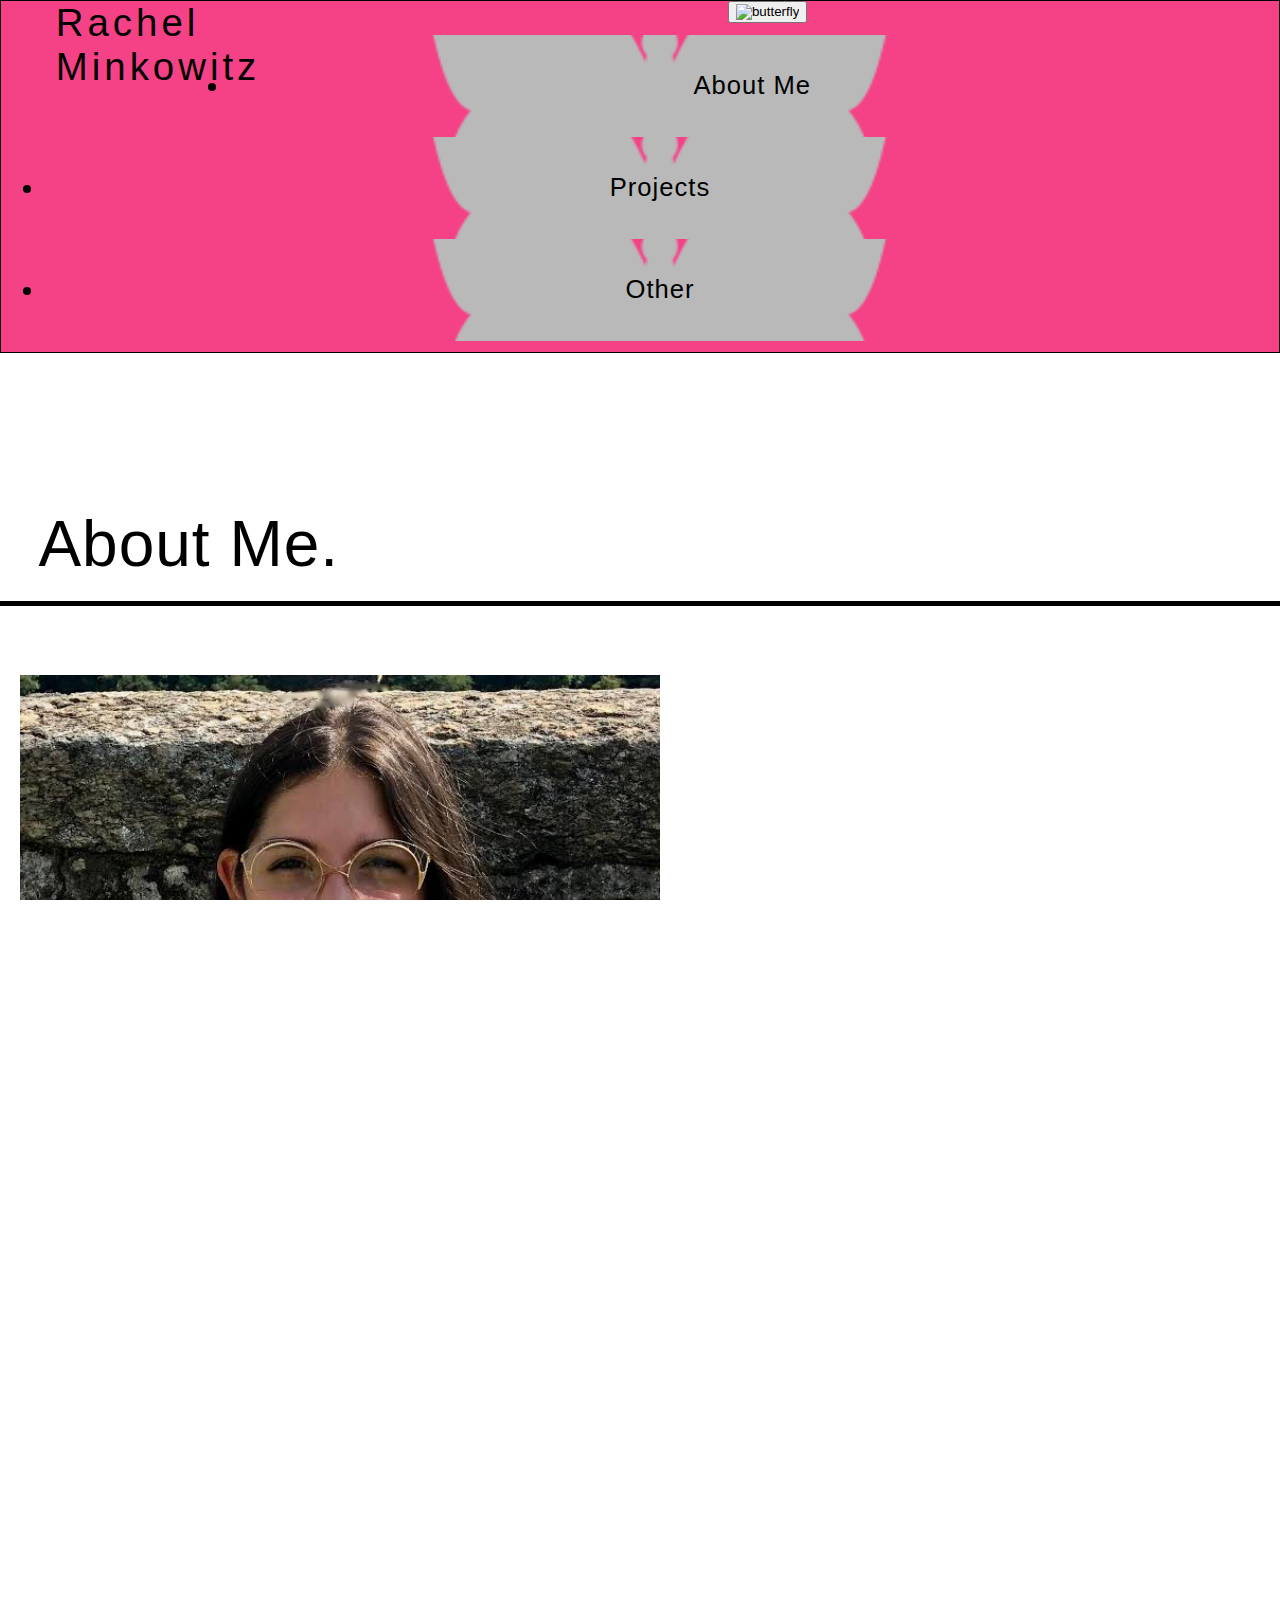
==== commit 119eb0bd: "change nav-bar button and anchor" ====
--- a/aboutMe.html
+++ b/aboutMe.html
@@ -15,19 +15,13 @@
 <div class="container-fluid">
 
     <nav class="navbar navbar-expand-sm navbar-default fixed-top bg-color">
-        <div class="container-fluid" id="partOfNav">
-            <div class="navbar-header">
-                <button type="button" class="navbar-toggler" data-toggle="collapse"
+             <a class="navbar-brand" href="index.html">Rachel<br>Minkowitz</a>
+             <button type="button" class="navbar-toggler" data-toggle="collapse"
                     data-target="#navbarSupportedContent" aria-controls="navbarSupportedContent"
                     aria-expanded="false" aria-label="Toggle navigation">
 
                     <img src="https://img.icons8.com/ios-filled/30/000000/butterfly.png" alt="butterfly" />
-                </button>
-
-                <a class="navbar-brand" href="index.html">Rachel<br>Minkowitz</a>
-            </div>
-
-
+              </button>
 
             <div class="collapse navbar-collapse" id="navbarSupportedContent">
 
@@ -39,7 +33,6 @@
                 </ul>
 
             </div>
-
 
     </nav>
 
@@ -77,8 +70,7 @@
 
                     <li>I'm a student at <span style="color:hotpink">CUNY Brooklyn College</span></li>
                     <li>Currently pursuing a <span style="color:hotpink">Bachelors in Computer Science</span></li>
-                    <li>Profficient in <span style="color:hotpink">Java, HTML, CSS, JavaScript, PHP, AWK</span>
-                    </li>
+                    <li>Profficient in <span style="color:hotpink">Java, HTML, CSS, JavaScript, PHP, AWK</span></li>
                     <li>Technologies I'm comfortable with: <span style="color:hotpink">UNIX, Bash, zsh,
                             git/gitHub</span></li>
                     <li>At the moment working as a <span style="color:hotpink">medical assistant/office
--- a/styles.css
+++ b/styles.css
@@ -148,11 +148,11 @@
 
 .heading{
     position:relative;
-    margin-top: 15%;
-    font-size: 5.5vw;
+    margin-top: 12%;
+    font-size: 5vw;
     font-weight:100;
     letter-spacing: 1px;
-    padding-left: 4%;
+    padding-left: 3%;
 }
 
 .nav-item{
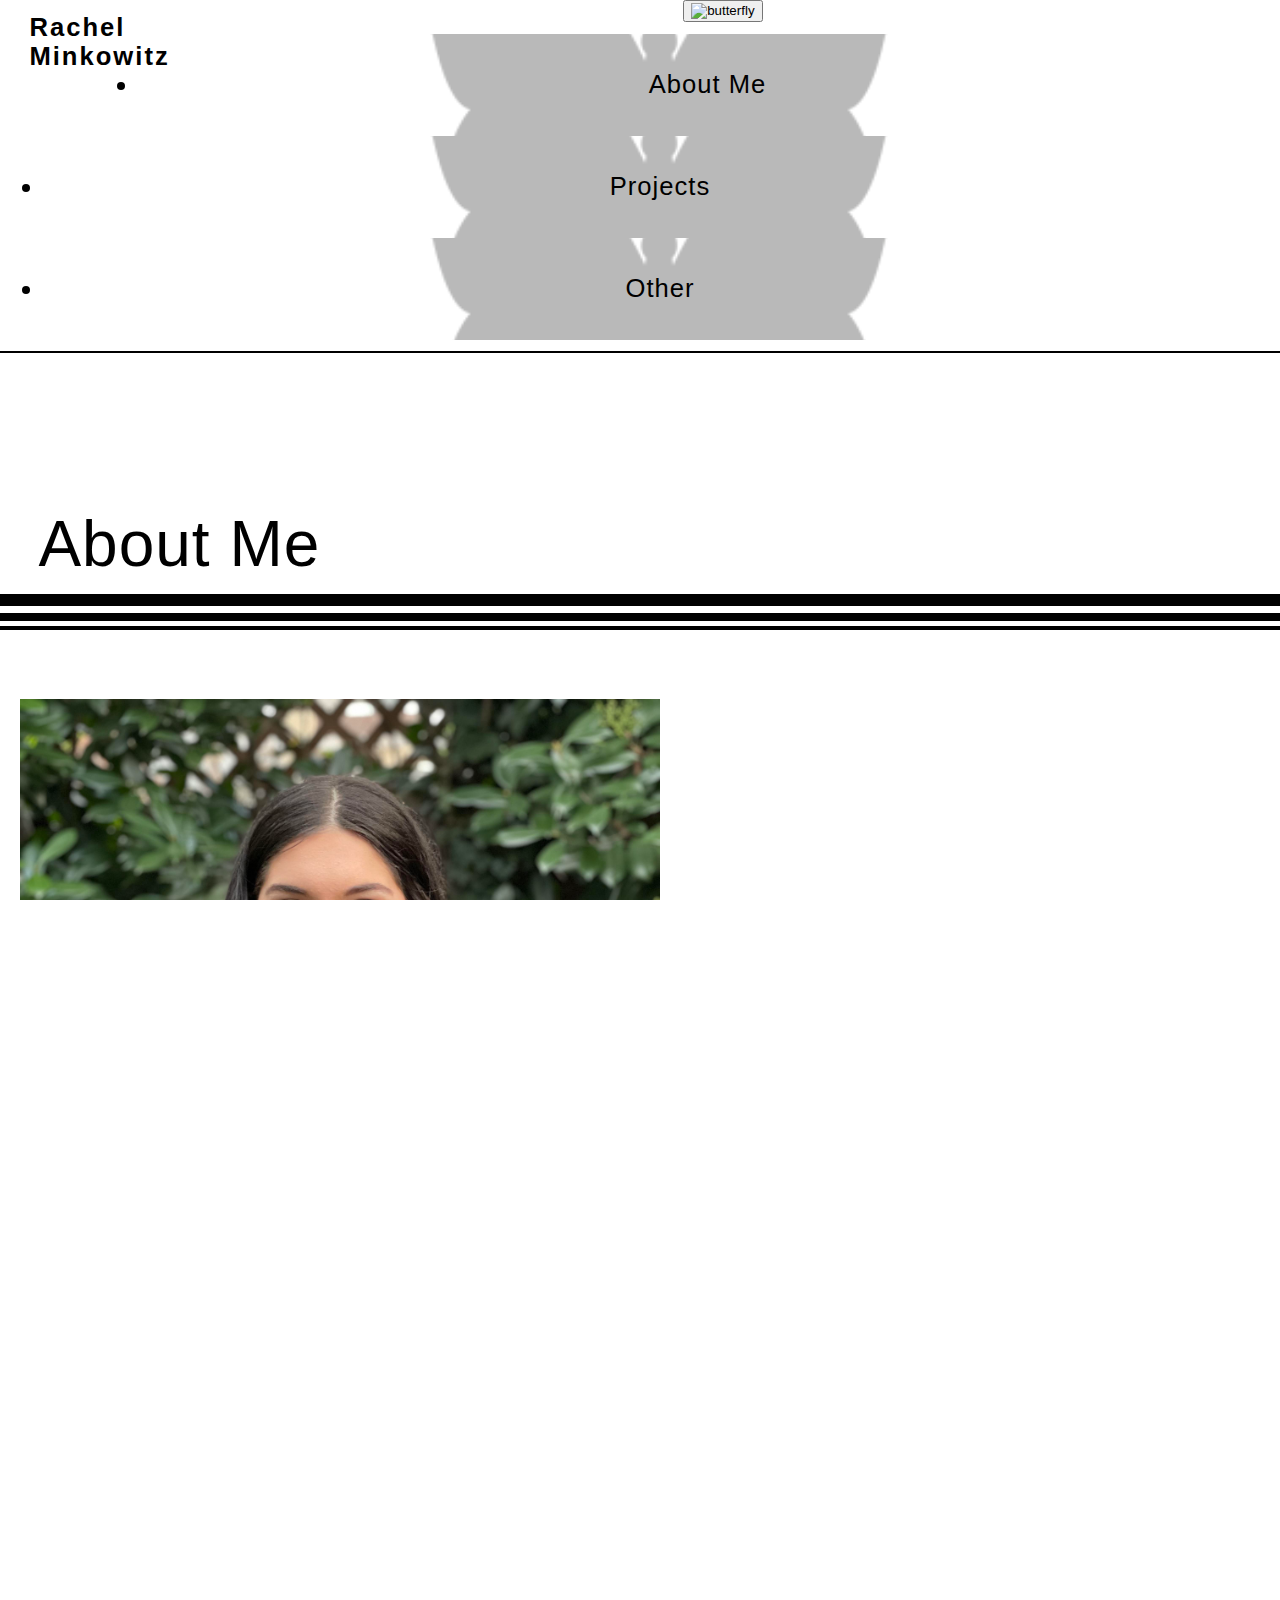
==== commit 50c45a51: "personal web edits - include easel - check images" ====
--- a/aboutMe.html
+++ b/aboutMe.html
@@ -15,7 +15,7 @@
 <div class="container-fluid">
 
     <nav class="navbar navbar-expand-sm navbar-default fixed-top bg-color">
-             <a class="navbar-brand" href="index.html">Rachel<br>Minkowitz</a>
+             <a class="navbar-brand logo" href="index.html">Rachel<br>Minkowitz</a>
              <button type="button" class="navbar-toggler" data-toggle="collapse"
                     data-target="#navbarSupportedContent" aria-controls="navbarSupportedContent"
                     aria-expanded="false" aria-label="Toggle navigation">
@@ -43,7 +43,7 @@
 
         <div class="row">
             <div class="col">
-                <div class="heading">About Me.</div>
+                <div class="heading">About Me</div>
             </div>
         </div>
         <div class="row">
@@ -60,37 +60,29 @@
             </div>
             <div class="col-7">
                 <br><br>
-                <img alt="pic of me" src="../img/ME.jpeg" id="me" height="50%" width="50%"
+                <img alt="pic of me" src="img/ME.jpg" id="me" height="50%" width="50%"
                     class="img-fluid float-right" style="margin-left: 20px ; margin-bottom:10px">
                 <p><strong>Hey, I'm Rachel!</strong> <br>
                     Welcome to my page!
                     Before exploring here's a few things you should know about me:
                 <ul>
-
-
-                    <li>I'm a student at <span style="color:hotpink">CUNY Brooklyn College</span></li>
-                    <li>Currently pursuing a <span style="color:hotpink">Bachelors in Computer Science</span></li>
-                    <li>Profficient in <span style="color:hotpink">Java, HTML, CSS, JavaScript, PHP, AWK</span></li>
-                    <li>Technologies I'm comfortable with: <span style="color:hotpink">UNIX, Bash, zsh,
-                            git/gitHub</span></li>
-                    <li>At the moment working as a <span style="color:hotpink">medical assistant/office
-                            secretary</span></li>
-                    <li>Associated with <span style="color:hotpink">WiCS (Women in Computer Science)</span> in
-                        Brooklyn College</li>
+                    <li>I'm a student at: CUNY Brooklyn College</li>
+                    <li>Currently pursuing: Bachelors in Computer Science</li>
+                    <li>Profficient in: Java, HTML/CSS, JavaScript, PHP, React.js </li>
+                    <li>Technologies I'm comfortable with: UNIX, Bash, zsh, git , Material-UI</li>
+                    <li>At the moment working as a: medical assistant/office secretary</li>
+                    <li>Involved in: WiCS (Women in Computer Science) in Brooklyn College</li>
                 </ul>
-                <br>
-                Here’s a little guide around my site: <a href="index.html" style="color:hotpink">Rachel Minkowitz on
-                    the top left hand corner</a> will get you
-                back to the home screen.
+               
+                Here’s a little guide around my site: 
                 <a href="projects.html" style="color: hotpink">Projects</a>, is where you’ll find my
                 programming creations which I’ve had fun working on. Within <a href="more.html"
                     style="color:hotpink">Other</a>
                 you’ll find some non-tech related things I love, including (but not limited to :))
-                travel, art, fashion design, and of course fury friends- be sure to look out for the captions of the
-                gallery. The
+                travel, art, fashion design, and of course fury friends. The
                 last stop on this site is my <a href="#contact" style="color:hotpink">contact</a> info which you can
                 find at the bottom of every page and
-                includes my linkedIn information and email. Feel free to reach out to hear more about me and my
+                includes my LinkedIn information and email. Feel free to reach out to hear more about me and my
                 goals. Overall, I'm a tech gal aspiring to make a difference through hope, technology, love and
                 positivity.</p>
 
--- a/styles.css
+++ b/styles.css
@@ -1,5 +1,5 @@
 html , body{
-    font-family: 'Raleway',sans-serif;
+    font-family: 'Raleway', sans-serif;
     width: 100%;
     height: 100%;
     margin: 0px;
@@ -36,7 +36,7 @@
 #topbanner{
     margin: 0 auto;
     background-size: cover;
-    background-image: url("../img/1482.jpg");
+    background-image: url("img/1482.jpg");
     background-position: bottom center;
     min-height: 50vh;
     max-height: 50vh;
@@ -53,27 +53,27 @@
     margin-bottom: 3%;
 }
 
-.containerBox .box{
+.containerBox .card{
     position: relative;
     width: 30%;
     padding: 5%;
     background: #fff;
-    box-shadow: 0 5px 15px rgba(0,0,0,0.1);
+    box-shadow: 0 0px 0px rgba(0,0,0,0.1);
     border-radius: 8px;
     box-sizing: border-box;
-    overflow: auto;
+    overflow: hidden;
     text-align: center;
 }
 
-.containerBox .box:hover{
+/* .containerBox .card:hover{
     border: 1.5mm ridge rgba(0, 0, 0, 0.932);
     border-radius: 8px;
-}
-
-.containerBox .box .icon1{
+} */
+
+.containerBox .card .card-img-top{
     position: relative;
-    width: 20vw;
-    height: 40vh;
+    width: 18vw;
+    height: 30vh;
     color:black;
     display: flex;
     justify-content: center;
@@ -81,54 +81,70 @@
     margin: 0 auto;
     margin-top: 4%; 
     margin-bottom: 4%;
-    border-radius: 50%;
-    font-size: 5vw;
-    font-weight: 600;
-    transition: 1s;
-    background-image: url("../img/butterfly.png");
+    /* border-radius: 50%; */
+    /* font-size: 4vw;
+    font-weight: 500;
+    line-height: .5; */
+    transition: .3s;
+    border : 0;
+    /* background-image: url("img/butterfly.png");
     background-size: 80%;
-    background-height: auto;
     background-position: center;
-    background-repeat: no-repeat;
-}
-
-.containerBox .box:hover .icon1{
-    background-color: hotpink;
-    box-shadow: 0 0 0 900px hotpink;
-    color:white;
-}
-
-.containerBox .box .content{
+    background-repeat: no-repeat; */
+}
+
+.containerBox .card:hover .box1 .card-img-top{
+    background-color: rgba(250, 102, 176, 0.925);
+    box-shadow: 0 0 0 900px rgba(250, 102, 176, 0.925);
+    /* color:white; */
+}
+
+.containerBox .card:hover .box2 .card-img-top {
+    background-color: rgba(252, 249, 81, 0.945);
+    box-shadow: 0 0 0 900px rgba(252, 249, 81, 0.945);
+    /* color:white; */
+}
+
+.containerBox .card:hover .box3 .card-img-top {
+     background-color: #668dfae5;
+    box-shadow: 0 0 0 900px #668dfae5;
+   
+    /* color:white; */
+}
+
+.containerBox .card .card-body{
     position: relative;
     z-index: 1;
-    transition: 0.5s;
-}
-
-.containerBox .box:hover .content{
-    color: white;
-}
-
-.containerBox .box .content p{
+}
+.containerBox .card .card-body .card-title{
+    font-size: 1.8vw;
+    letter-spacing: .3;
+   
+}
+
+.containerBox .card .card-body p{
     margin: 0;
     padding: 0;
-    font-size: 3vw;
+    font-size: 1.5vw;
     font-weight: 90;
-    letter-spacing: .5%; 
+    letter-spacing: .3; 
     margin-bottom: 3%;
 }
 
-.containerBox .box .content a{
+.containerBox .card .card-body .btn{
     display: inline-block;
     padding: 2% 2%;
+    background: rgb(248, 145, 196);
+    border-radius: 4;
+    font-size: 1vw;
+    /* font-weight: 30; */
+    /* margin-top: 3%; */
+    /* box-shadow: 0 2px 5px rgba(0,0,0,0.2); */
+} 
+
+.containerBox .card:hover .card-body .btn{
+    /* box-shadow: 0 2px 5px rgba(0,0,0,0.2); */
     background: white;
-    border-radius: 4px;
-    font-size: 2vw;
-    font-weight: 300;
-    margin-top: 3%;
-} 
-
-.containerBox .box:hover .content a{
-    box-shadow: 0 2px 5px rgba(0,0,0,0.2);
 }
 
 .navbar{
@@ -180,12 +196,12 @@
 }
 
 .navbar-brand{
-    font-size: 3vw;
+    /* font-size: 3vw;
     font-weight: 500;
     letter-spacing: 4px;
     float: left;
     padding-left: 4%;
-    text-align: left;
+    text-align: left; */
     background-image: none;
     background-color: none;
 }
@@ -213,10 +229,10 @@
     border-bottom: 2px solid black;
 }
 
-.bg-color:hover{
+/* .bg-color:hover{
     border: 1px solid black;
     background-color: rgb(245, 66, 135);
-}
+} */
 
 .container1-fluid{
     overflow-x: hidden; 
@@ -254,53 +270,54 @@
 
 .logo{
     background-color: white;
-    font-size: 2.5vw;
-    font-weight: 600;
+    font-size: 2vw;
+    font-weight: 700;
     letter-spacing: 2px;
     float: left;
     text-align: left;
     padding-left: 2%;
+    padding-top:1%;
 }
 
 #sound{
-    font-size: 1.5vw;
+    font-size: 1vw;
     font-weight: 400;
     text-align: right;
+    padding-top:1%;
     padding-right:2%;
     background-color: white;
 }
 
 .stripes{
     background-color: white;
-    max-height: 40px;
 }
 
 #s1{
     background-color: black;
-    max-height: 20px;
-    margin-top: 20px;
-    margin-bottom:10px;
+    height: 12px;
+    margin-top: 1%;
+    margin-bottom:7px;
     margin-left:-20px;
     margin-right:-20px;
 }
 
 #s2{
     background-color: black;
-    max-height: 10px;
-    margin-bottom: 10px; 
+    height: 8px;
+    margin-bottom: 5px; 
     margin-left:-20px;
     margin-right:-20px;
 }
 
 #s3{
     background-color: black;
-    height: 5px;
+    height: 4px;
     margin-left:-20px;
     margin-right:-20px;
 }
 
 #s4{
-    margin: 3vw;
+    margin: 2.5vw;
     background-color: black;
     height: 3px;
 }
